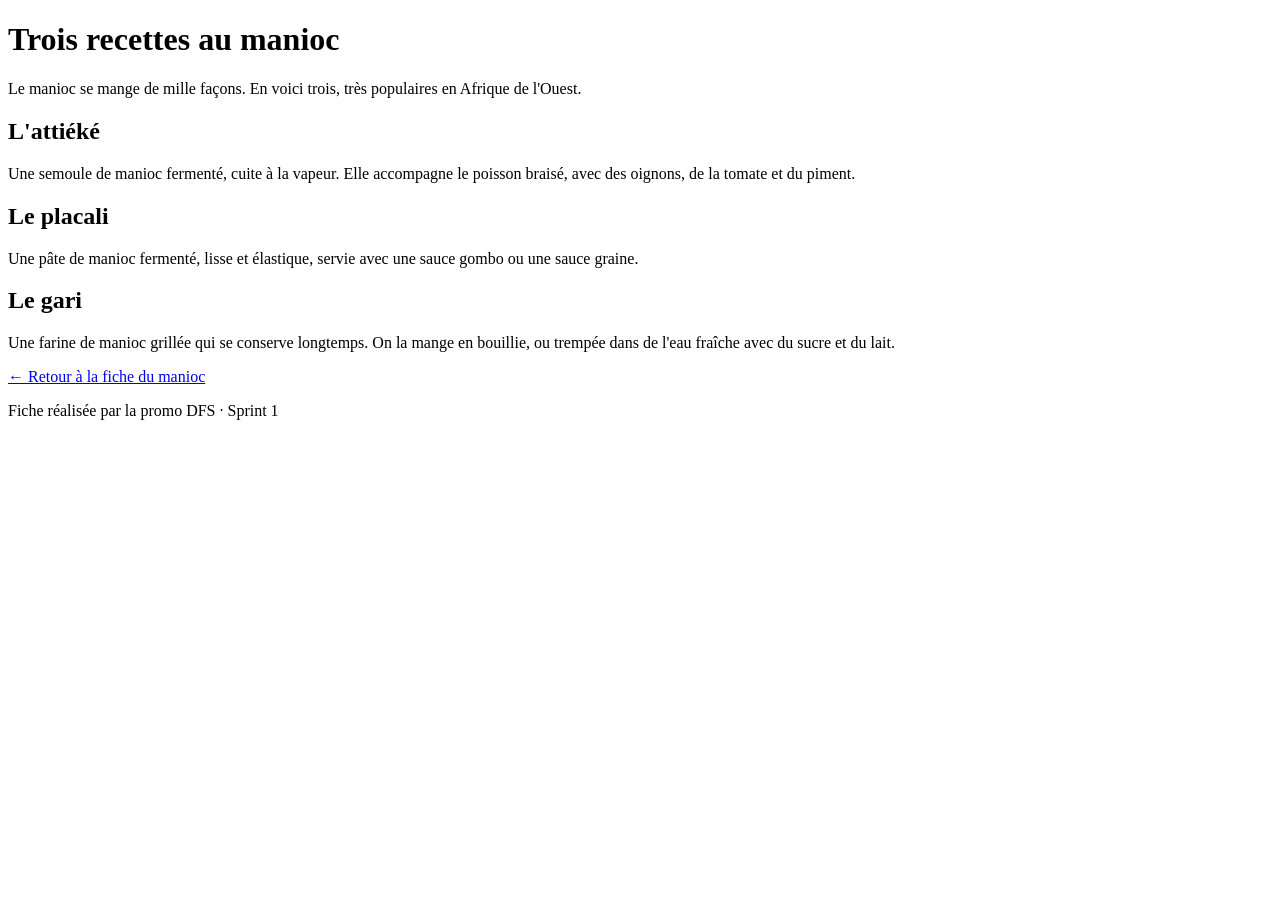
==== niveau-1-graine/01-premiere-feuille-de-style/recettes.html @ 64ca90a7 "first commit" ====
<!DOCTYPE html>
<html lang="fr">
<head>
  <meta charset="UTF-8">
  <meta name="viewport" content="width=device-width, initial-scale=1.0">
  <title>Trois recettes au manioc</title>
  <!-- TODO 6 : liez cette page à la MÊME feuille de style que index.html (étape 6) -->
</head>
<body>

  <!-- ===== EN-TÊTE ===== -->
  <header>
    <h1>Trois recettes au manioc</h1>
    <p>Le manioc se mange de mille façons. En voici trois, très populaires en Afrique de l'Ouest.</p>
  </header>

  <!-- ===== CONTENU PRINCIPAL ===== -->
  <main>
    <h2>L'attiéké</h2>
    <p>
      Une semoule de manioc fermenté, cuite à la vapeur. Elle accompagne le poisson braisé,
      avec des oignons, de la tomate et du piment.
    </p>

    <h2>Le placali</h2>
    <p>
      Une pâte de manioc fermenté, lisse et élastique, servie avec une sauce gombo
      ou une sauce graine.
    </p>

    <h2>Le gari</h2>
    <p>
      Une farine de manioc grillée qui se conserve longtemps. On la mange en bouillie,
      ou trempée dans de l'eau fraîche avec du sucre et du lait.
    </p>

    <p><a href="index.html">← Retour à la fiche du manioc</a></p>
  </main>

  <!-- ===== PIED DE PAGE ===== -->
  <footer>
    <p>Fiche réalisée par la promo DFS · Sprint 1</p>
  </footer>
</body>
</html>
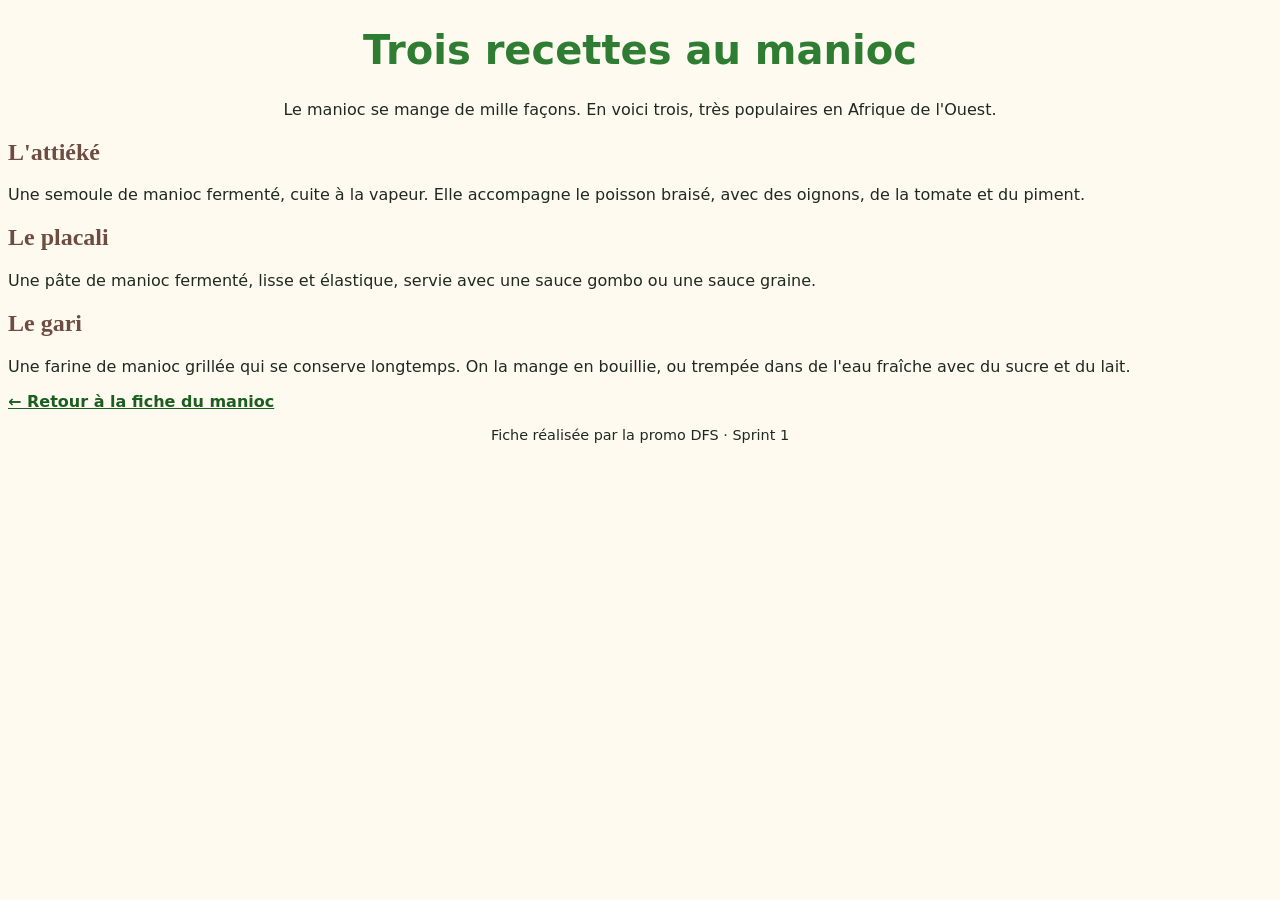
==== commit 8fc53d32: "premier commit" ====
--- a/niveau-1-graine/01-premiere-feuille-de-style/recettes.html
+++ b/niveau-1-graine/01-premiere-feuille-de-style/recettes.html
@@ -5,6 +5,7 @@
   <meta name="viewport" content="width=device-width, initial-scale=1.0">
   <title>Trois recettes au manioc</title>
   <!-- TODO 6 : liez cette page à la MÊME feuille de style que index.html (étape 6) -->
+   <link rel="stylesheet" href="css/style.css">
 </head>
 <body>
 
--- a/niveau-1-graine/01-premiere-feuille-de-style/css/style.css
+++ b/niveau-1-graine/01-premiere-feuille-de-style/css/style.css
@@ -0,0 +1,34 @@
+/* css des pages index.html et recettes.html */
+
+/* css du body */
+body{
+    background-color: #fffaf0;
+    color:#1f2a1f;
+    font-family:system-ui, -apple-system, "Segoe UI", Roboto, Ubuntu, sans-serif;;
+}
+/* css de l'entête*/
+header{
+    text-align: center;
+}
+
+/* css du grand titre*/
+h1{
+    color:#2e7d32;
+    font-size:2.5rem ;
+}
+
+h2{
+    color:#6d4c41;
+    font-family:Georgia, "Times New Roman", serif;
+}
+/* css des liens */
+a{
+    color:#1b5e20;
+    font-weight: bold;
+}
+
+/* css du pied de page*/
+footer{
+    text-align: center;
+    font-size: 0.9rem;
+}
